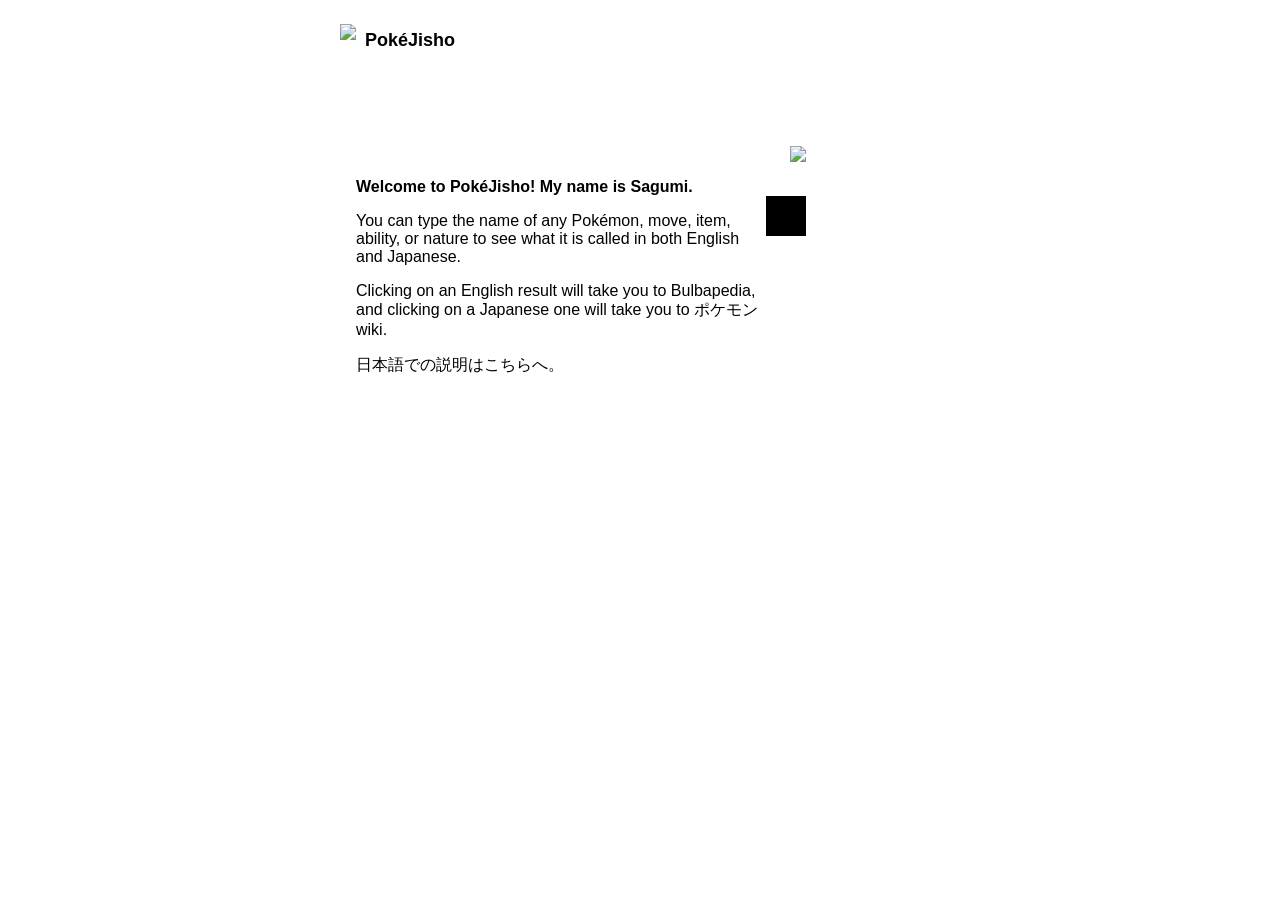
==== en/jisho/index.html @ 0d1c247f "fix(links): point ポケモンwiki links at wiki.pokemonwiki.com The IDN host wiki.ポケモン.com (wiki.xn--rckteq" ====
<!DOCTYPE html>
<html>

<head>
    <meta charset="UTF-8">
    <title>PokéJisho</title>

    <!-- Fav Icon -->
    <link rel="icon" type="image/png" href="/favicon.png">

    <!-- Google -->
    <meta name="description" content="PokéJisho is a Pokémon Japanese-English diciontary. Look up the names of Pokémon, abilities, items, moves, and natures in Japanese and English.">
    <meta name="keywords" content="japanese, PokéJisho, english, pokémon, pokemon, pocket monsters, dictionary, jisho, sun, moon 辞書, ポケモン, 英語, 日本語, ポケ辞書">
    <meta name="application-name" content="PokéJisho">

    <!-- Facebook -->
    <meta property="og:title" content="PokéJisho">
    <meta property="og:type" content="article">
    <meta property="og:image" content="https://www.pokejisho.com/img/share.jpg">
    <meta property="og:description" content="PokéJisho is a Pokémon Japanese-English diciontary. Look up the names of Pokémon, abilities, items, moves, and natures in Japanese and English.">


    <!-- Twitter -->
    <meta name="twitter:card" content="summary">
    <meta name="twitter:title" content="PokéJisho">
    <meta name="twitter:description" content="PokéJisho is a Pokémon Japanese-English diciontary. Look up the names of Pokémon, abilities, items, moves, and natures in Japanese and English.">
    <meta name="twitter:image" content="https://www.pokejisho.com/img/share.jpg">

    <meta name="viewport" content="width=device-width, initial-scale=1">
    <link rel="stylesheet" href="https://cdnjs.cloudflare.com/ajax/libs/normalize/5.0.0/normalize.min.css">

    <link rel="stylesheet" href="/ja-fonts/mikes-japanese-fonts.css">
    <link rel="stylesheet" href="/css/jisho.css">
    <link rel="stylesheet" href="/css/theme.css">
    <script>(function(){try{var t=localStorage.getItem('pokejisho-theme');if(t==='light'||t==='dark')document.documentElement.setAttribute('data-theme',t)}catch(e){}})();</script>
    <script defer src="/js/theme.js"></script>
    <script defer src="/js/banner.js"></script>

    <meta name="theme-color" content="#CDDC39">


    <script src="/js/cookies.js"></script>

    <script defer data-domain="pokejisho.com" src="https://plausible.michaelcharl.es/js/script.js"></script>
</head>

<body>

    <div class="flexbox">
        <nav>
            <div class="container">
                <div class="left-nav"><img src="/favicon.png">
                    <h1>PokéJisho</h1>
                </div>
                <div class="right-nav"><a href="#" class="help-button" style="display: none">Help</a></a>
                </div>
            </div>
        </nav>
        <div id="update-banner" class="update-banner" data-banner-id="2026-06-25" data-banner-expires="2026-07-10" role="status" style="display: none">
            <span class="update-banner-text">Updated June 25, 2026. Pokémon, moves, items, and more are now covered through Pokémon Scarlet &amp; Violet (The Teal Mask &amp; The Indigo Disk) and Pokémon Legends: Z-A.</span>
            <button type="button" class="update-banner-close" aria-label="Dismiss">&times;</button>
        </div>
        <div class="search-wrapper">
            <input id="term" type="text" value="" placeholder="">
            </input>
        </div>


        <div id="render-area">
            <span id="priority"></span>
            <span id="results"></span>
            <div id="alert"></div>
        </div>
        <div id="content">
            <div class="container">
                <div class="left-description">
                    <div class="speech-bubble">
                        <p><strong>Welcome to PokéJisho! My name is Sagumi.</strong></p>
                        <p>You can type the name of any Pokémon, move, item, ability, or nature to see what it is called in both English and Japanese.</p>
                        <p>Clicking on an English result will take you to <a href="https://bulbapedia.bulbagarden.net/wiki/Main_Page" target="_blank">Bulbapedia</a>, and clicking on a Japanese one will take you to <a href="https://wiki.pokemonwiki.com/wiki/%E3%83%A1%E3%82%A4%E3%83%B3%E3%83%9A%E3%83%BC%E3%82%B8"
                                target="_blank">ポケモンwiki</a>.</p>
                        <p><a href="/ja/jisho">日本語での説明はこちらへ。</a></p>
                    </div>
                </div>
                <div class="sagumi"><img src="/img/jishogirl.png"></div>
            </div>
        </div>

    </div>

</body>

<script src='https://cdnjs.cloudflare.com/ajax/libs/jquery/3.1.0/jquery.min.js'></script>

<script src="/js/jisho.js"></script>
<script src="/js/jisho-data.js"></script>
<script src="/js/to-katakana.js"></script>

<script>
    (function(i, s, o, g, r, a, m) {
        i['GoogleAnalyticsObject'] = r;
        i[r] = i[r] || function() {
            (i[r].q = i[r].q || []).push(arguments)
        }, i[r].l = 1 * new Date();
        a = s.createElement(o),
            m = s.getElementsByTagName(o)[0];
        a.async = 1;
        a.src = g;
        m.parentNode.insertBefore(a, m)
    })(window, document, 'script', 'https://www.google-analytics.com/analytics.js', 'ga');

    ga('create', 'UA-74758128-4', 'auto');
    ga('send', 'pageview');
</script>

</html>
---- css/jisho.css ----
html,
body {
    min-height: 100%;
}

body {
    background-color: var(--color-bg);
    color: var(--color-text);
    font-family: "ヒラギノ角ゴ Pro W3", "Hiragino Kaku Gothic Pro", Osaka, "メイリオ", Meiryo, "ＭＳ Ｐゴシック", "MS PGothic", "Noto Japanese", "Roboto", sans-serif;
    overflow-y: scroll;
    overflow-x: hidden;
}

a:link,
a:active,
a:visited {
    color: var(--color-link);
    text-decoration: none;
}

a:hover {
    color: var(--color-link-hover);
}

nav .container {
    display: -webkit-box;
    display: -ms-flexbox;
    display: flex;
    -webkit-box-pack: justify;
        -ms-flex-pack: justify;
            justify-content: space-between;
    max-width: 600px;
    width: 100%;
    margin: 0 auto;
    overflow: hidden;
    padding: 1em 0;
}

nav .container div {
    display: -webkit-box;
    display: -ms-flexbox;
    display: flex;
    -webkit-box-align: center;
        -ms-flex-align: center;
            align-items: center;
}

nav .container img {
    display: inline-block;
    height: 32px;
}

nav .container h1 {
    display: inline-block;
    font-size: 18px;
    font-family: Roboto, sans-serif;
    margin: 0 0.5em;
}

.update-banner {
    display: -webkit-box;
    display: -ms-flexbox;
    display: flex;
    -webkit-box-align: center;
        -ms-flex-align: center;
            align-items: center;
    -webkit-box-pack: justify;
        -ms-flex-pack: justify;
            justify-content: space-between;
    max-width: 600px;
    width: 100%;
    margin: 0 auto 1em;
    padding: 0.85em 1em;
    box-sizing: border-box;
    background-color: var(--color-surface);
    color: var(--color-text);
    border-left: 4px solid var(--color-accent);
    border-radius: 4px;
    box-shadow: 0px 2px 4px 0px var(--color-shadow);
    font-size: 14px;
    line-height: 1.5;
}

.update-banner-text {
    margin-right: 0.75em;
}

.update-banner-close {
    -ms-flex-negative: 0;
        flex-shrink: 0;
    border: 0;
    background: transparent;
    color: var(--color-text-secondary);
    font-size: 22px;
    line-height: 1;
    cursor: pointer;
    padding: 0 0.25em;
}

.update-banner-close:hover {
    color: var(--color-text);
}

.search-wrapper {
    margin: 0 auto;
    max-width: 600px;
    width: 100%;
}

#term {
    background: var(--color-surface);
    color: var(--color-text);
    width: 100%;
    padding: 1em;
    max-width: 600px;
    box-shadow: 0px 5px 10px 0px var(--color-shadow);
    border: 0px transparent;
    box-sizing: border-box;
    border-radius: 4px;
}

#term::-webkit-input-placeholder { color: var(--color-text-secondary); }
#term::-moz-placeholder { color: var(--color-text-secondary); }
#term:-ms-input-placeholder { color: var(--color-text-secondary); }
#term::placeholder { color: var(--color-text-secondary); }

#render-area {
    margin: 0 auto;
    margin-top: 1em;
    width: 100%;
    max-width: 600px;
}

.result {
    display: -webkit-box;
    display: -ms-flexbox;
    display: flex;
}

.english-result,
.japanese-result {
    background-color: var(--color-surface);
    box-shadow: 0px 2px 4px 0px var(--color-shadow);
    margin: 2px 0;
    -webkit-transition: all 300ms;
    transition: all 300ms;
}

.result div:hover {
    box-shadow: 0px 4px 4px 0px var(--color-shadow);
}

.english-result {
    margin-right: 1px;
}

#priority a,
#results a {
    color: var(--color-text);
    text-decoration: none;
    width: 100%;
}

.result div {
    padding: 1em;
}

#content {
    max-width: 600px;
    width: 100%;
    margin: 1em auto;
    color: var(--color-text-secondary);
    margin-top: 2em;
}

#content .container {
    display: -webkit-box;
    display: -ms-flexbox;
    display: flex;
    -webkit-box-pack: justify;
        -ms-flex-pack: justify;
            justify-content: space-between;
}

.left-description {
    margin-right: 1em;
}

.sagumi {
    overflow: hidden;
    min-width: 150px;
}

.sagumi img {
    width: 150px;
}

.speech-bubble {
    position: relative;
    background: var(--color-surface);
    border-radius: 10px;
    padding: 1em;
    z-index: 20;
}

.speech-bubble:after {
    content: ' ';
    position: absolute;
    width: 0;
    height: 0;
    right: -2em;
    top: 50px;
    border: 20px solid;
    border-color: transparent transparent var(--color-surface) var(--color-surface);
    z-index: 10;
}

#alert {
    display: none;
    border: 1px transparent solid;
    margin-top: 2em;
}

.speech-bubble br {
    display: none;
} 

@media (max-width: 600px) {
    .update-banner,
    .search-wrapper,
    nav .container,
    #content,
    #render-area {
        width: 90%;
    }
    .sagumi {
        min-width: 90px;
    }
    .sagumi img {
        width: 90px;
    }
    .speech-bubble br {
        display: block;
    }
}

/* The theme toggle is fixed at the top-right of the viewport and overlaps the
   nav on narrower screens, where the centered nav reaches near the edge. Inset
   the nav's right-side content (the Help link) so it never sits under it. */
@media (max-width: 720px) {
    nav .container .right-nav {
        margin-right: 3em;
    }
}
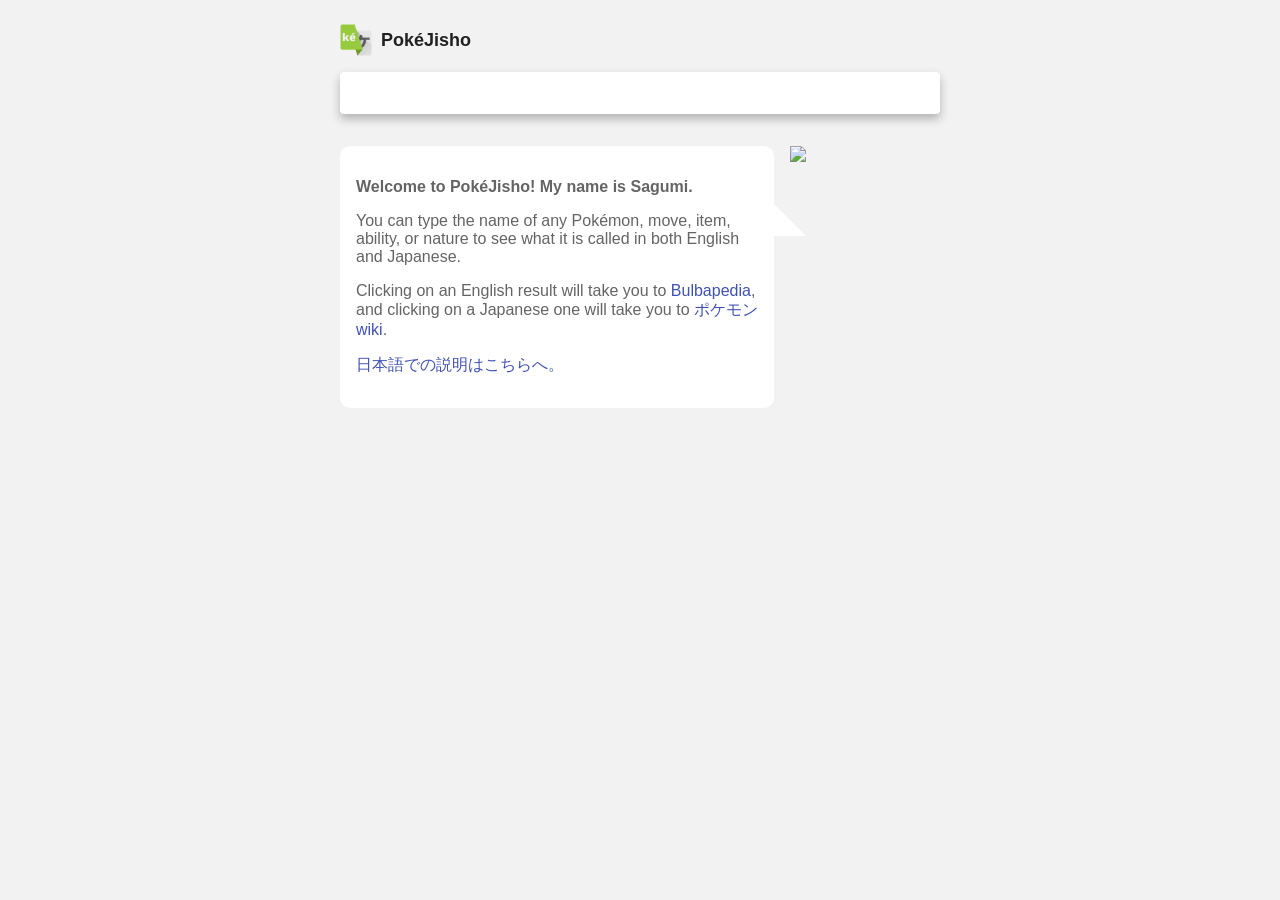
==== commit 06f31940: "feat(theme): update lime accent to #97CA3E and refresh brand assets The brand green is changing from" ====
--- a/en/jisho/index.html
+++ b/en/jisho/index.html
@@ -36,7 +36,7 @@
     <script defer src="/js/theme.js"></script>
     <script defer src="/js/banner.js"></script>
 
-    <meta name="theme-color" content="#CDDC39">
+    <meta name="theme-color" content="#97CA3E">
 
 
     <script src="/js/cookies.js"></script>
--- a/css/theme.css
+++ b/css/theme.css
@@ -0,0 +1,88 @@
+/*
+ * Theme tokens + the dark/light toggle button.
+ *
+ * Light values reproduce the site's original palette unchanged. Dark values
+ * mirror the PokéJisho iOS app's dark appearance (iOS system semantic colors:
+ * black base, #1C1C1E elevated surfaces, white / secondary-gray text), with a
+ * lightened indigo for links/accents so they read on dark backgrounds.
+ *
+ * Resolution:
+ *   - no [data-theme]            -> follows the OS via prefers-color-scheme
+ *   - [data-theme="light"]       -> forced light (also blocks the dark media query)
+ *   - [data-theme="dark"]        -> forced dark
+ * theme.js sets the attribute (and an inline <head> snippet applies the stored
+ * choice before first paint to avoid a flash).
+ */
+
+:root {
+    --color-bg: #f2f2f2;
+    --color-surface: #ffffff;
+    --color-text: #212121;
+    --color-text-secondary: #646464;
+    --color-link: #3f51b5;
+    --color-link-hover: #536dfe;
+    --color-shadow: rgba(33, 33, 33, 0.3);
+    --color-accent: #97ca3e;
+}
+
+/* Dark values, shared by the OS-preference path and the forced path. */
+@media (prefers-color-scheme: dark) {
+    :root:not([data-theme="light"]) {
+        --color-bg: #000000;
+        --color-surface: #1c1c1e;
+        --color-text: #f5f5f7;
+        --color-text-secondary: rgba(235, 235, 245, 0.6);
+        --color-link: #8c9eff;
+        --color-link-hover: #b0bcff;
+        --color-shadow: rgba(0, 0, 0, 0.6);
+        --color-accent: #97ca3e;
+    }
+}
+
+:root[data-theme="dark"] {
+    --color-bg: #000000;
+    --color-surface: #1c1c1e;
+    --color-text: #f5f5f7;
+    --color-text-secondary: rgba(235, 235, 245, 0.6);
+    --color-link: #8c9eff;
+    --color-link-hover: #b0bcff;
+    --color-shadow: rgba(0, 0, 0, 0.6);
+    --color-accent: #97ca3e;
+}
+
+/* Toggle button — fixed top-right so it works on every page regardless of layout. */
+.theme-toggle {
+    position: fixed;
+    top: 12px;
+    right: 12px;
+    z-index: 1000;
+    width: 40px;
+    height: 40px;
+    border: 0;
+    border-radius: 50%;
+    cursor: pointer;
+    background-color: var(--color-surface);
+    color: var(--color-text);
+    box-shadow: 0px 2px 6px 0px var(--color-shadow);
+    display: -webkit-box;
+    display: -ms-flexbox;
+    display: flex;
+    -webkit-box-align: center;
+        -ms-flex-align: center;
+            align-items: center;
+    -webkit-box-pack: center;
+        -ms-flex-pack: center;
+            justify-content: center;
+    -webkit-transition: box-shadow 200ms, background-color 200ms, color 200ms;
+    transition: box-shadow 200ms, background-color 200ms, color 200ms;
+}
+
+.theme-toggle:hover {
+    box-shadow: 0px 4px 8px 0px var(--color-shadow);
+}
+
+.theme-toggle svg {
+    width: 20px;
+    height: 20px;
+    display: block;
+}
